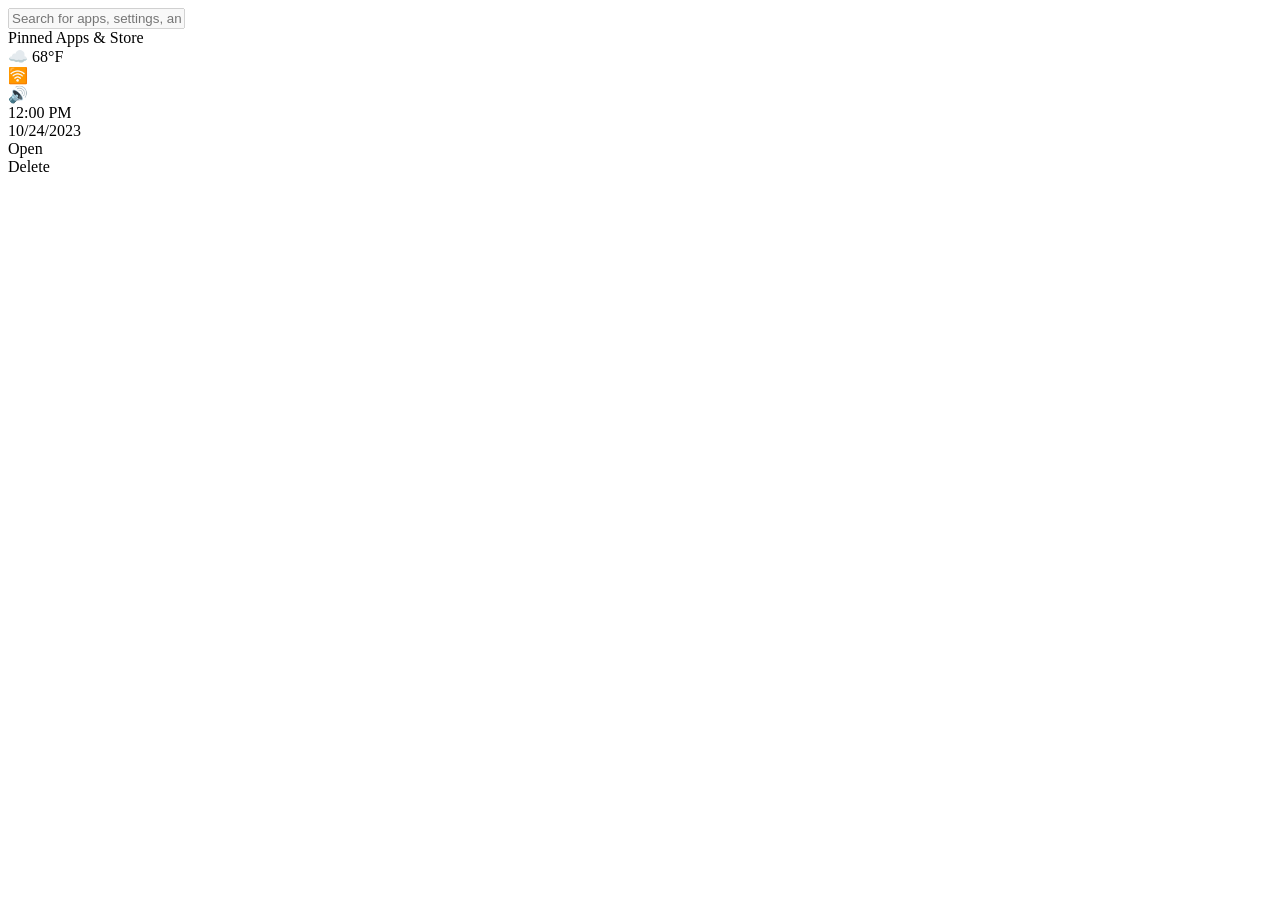
==== index.html @ 81b8e55f "Add weather and time display to taskbar" ====
<!DOCTYPE html>
<html lang="en">
<head>
    <meta charset="UTF-8">
    <meta name="viewport" content="width=device-width, initial-scale=1.0">
    <title>Windows 11 Web OS</title>
    <link rel="stylesheet" href="css/style.css">
</head>
<body>
    <!-- Desktop Area -->
    <div id="desktop"></div>
    
    <!-- App Store / Launcher (Start Menu) -->
    <div id="start-menu" class="hidden">
        <div class="start-search">
            <input type="text" placeholder="Search for apps, settings, and documents" disabled>
        </div>
        <div class="start-header">Pinned Apps & Store</div>
        <div id="store-categories"></div>
    </div>

    <!-- Taskbar -->
    <div id="taskbar">
        <div class="taskbar-weather">
            <span style="font-size: 16px;">☁️</span> 68°F
        </div>
        
        <div class="taskbar-icons" id="taskbar-icons">
            <!-- Icons injected by JS -->
        </div>

        <div class="taskbar-tray">
            <div class="tray-icon">🛜</div>
            <div class="tray-icon">🔊</div>
            <div class="taskbar-time">
                <div id="clock-time">12:00 PM</div>
                <div id="clock-date">10/24/2023</div>
            </div>
        </div>
    </div>

    <!-- Right-Click Context Menu -->
    <div id="context-menu" class="hidden">
        <div class="context-item" id="ctx-open">Open</div>
        <div class="context-item" id="ctx-delete">Delete</div>
    </div>

    <script src="js/vfs.js"></script>
    <script src="js/os.js"></script>
</body>
</html>
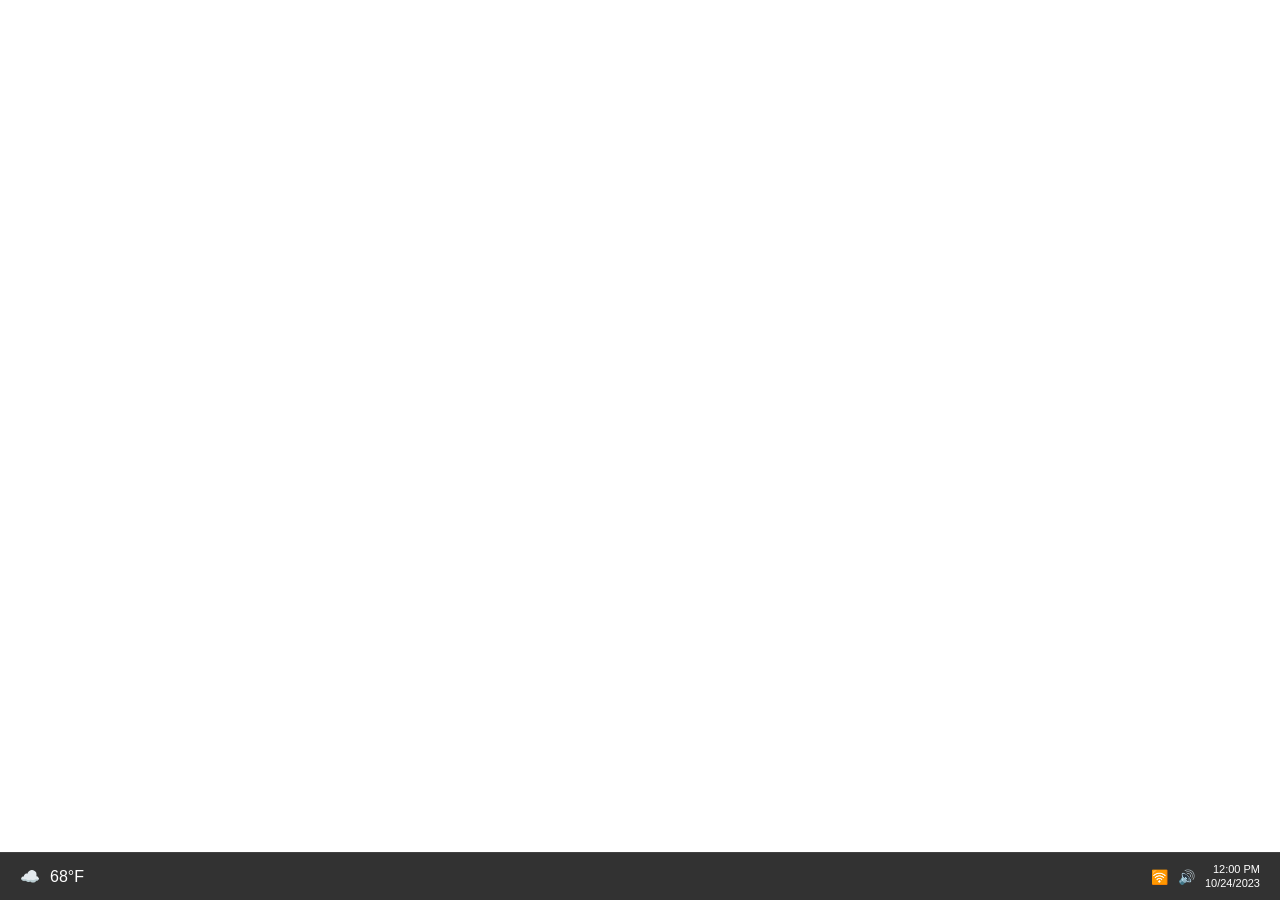
==== commit dde5af04: "Add update button to start menu header" ====
--- a/index.html
+++ b/index.html
@@ -15,7 +15,12 @@
         <div class="start-search">
             <input type="text" placeholder="Search for apps, settings, and documents" disabled>
         </div>
-        <div class="start-header">Pinned Apps & Store</div>
+        <div class="start-header" style="display:flex; justify-content:space-between; align-items:center; padding-right:10px;">
+            <span>Pinned Apps & Store</span>
+            <button id="update-store-btn" onclick="updateAppList()" style="background:var(--accent); color:white; border:none; padding:6px 12px; border-radius:4px; cursor:pointer; font-size:12px; font-weight:bold; transition:0.2s;">
+                🔄 Update App List
+            </button>
+        </div>
         <div id="store-categories"></div>
     </div>
 
--- a/css/style.css
+++ b/css/style.css
@@ -0,0 +1,69 @@
+:root { 
+    --mica: rgba(32, 32, 32, 0.85); 
+    --mica-border: rgba(255, 255, 255, 0.08);
+    --accent: #60cdff; 
+    --text: #ffffff;
+    --bg-solid: #202020;
+    --hover: rgba(255, 255, 255, 0.06);
+    --active: rgba(255, 255, 255, 0.1);
+}
+
+* { box-sizing: border-box; font-family: 'Segoe UI', Tahoma, Geneva, Verdana, sans-serif; user-select: none; color: var(--text); }
+body { margin: 0; overflow: hidden; background: url('https://images.unsplash.com/photo-1618005182384-a83a8bd57fbe?q=80&w=2564&auto=format&fit=crop') no-repeat center center fixed; background-size: cover; height: 100vh; display: flex; flex-direction: column; }
+
+/* Desktop */
+#desktop { flex: 1; position: relative; padding: 10px; display: grid; grid-template-columns: repeat(auto-fill, 80px); grid-template-rows: repeat(auto-fill, 100px); gap: 10px; align-content: start; z-index: 1; }
+.desktop-icon { width: 80px; height: 90px; display: flex; flex-direction: column; align-items: center; justify-content: flex-start; text-align: center; border-radius: 4px; padding: 5px; cursor: pointer; border: 1px solid transparent; transition: 0.1s;}
+.desktop-icon:hover { background: var(--hover); border: 1px solid var(--mica-border); }
+.icon-placeholder { width: 44px; height: 44px; background: linear-gradient(135deg, #0078D4, #18AEEF); display:flex; align-items:center; justify-content:center; font-weight:600; font-size: 20px; margin-bottom: 5px; border-radius: 8px; box-shadow: 0 4px 6px rgba(0,0,0,0.3);}
+.desktop-icon span { font-size: 12px; word-break: break-word; text-shadow: 1px 1px 3px rgba(0,0,0,0.8); }
+
+/* Taskbar */
+#taskbar { height: 48px; background: rgba(28, 28, 28, 0.9); backdrop-filter: blur(25px); border-top: 1px solid var(--mica-border); display: flex; justify-content: space-between; align-items: center; padding: 0 10px; z-index: 10000; }
+.taskbar-icons { display: flex; gap: 4px; align-items: center; position: absolute; left: 50%; transform: translateX(-50%); height: 100%;}
+.taskbar-icon { width: 40px; height: 40px; border-radius: 4px; display: flex; justify-content: center; align-items: center; cursor: pointer; transition: 0.1s; position: relative; }
+.taskbar-icon:hover { background: var(--hover); }
+.taskbar-icon.active-app:hover { background: var(--active); }
+/* The Win11 App Indicators */
+.taskbar-icon.is-open::after { content: ''; position: absolute; bottom: 0px; left: 50%; transform: translateX(-50%); width: 6px; height: 3px; background: #888; border-radius: 3px; transition: 0.2s; }
+.taskbar-icon.is-active::after { width: 16px; background: var(--accent); }
+.icon-placeholder-small { width: 24px; height: 24px; background: linear-gradient(135deg, #0078D4, #18AEEF); border-radius: 4px; display:flex; justify-content:center; align-items:center; font-size:12px; font-weight:bold; }
+.start-icon { width: 26px; height: 26px; }
+
+/* Taskbar Tray elements */
+.taskbar-weather, .taskbar-tray { display: flex; align-items: center; height: 36px; padding: 0 10px; border-radius: 4px; cursor: default; gap: 10px;}
+.taskbar-weather:hover, .taskbar-tray:hover { background: var(--hover); }
+.taskbar-time { display: flex; flex-direction: column; align-items: flex-end; font-size: 11px; line-height: 1.2; }
+.tray-icon { font-size: 14px; }
+
+/* Start Menu */
+#start-menu { position: absolute; bottom: 60px; left: 50%; transform: translateX(-50%); width: 640px; height: 600px; background: var(--mica); backdrop-filter: blur(30px); border-radius: 12px; box-shadow: 0 10px 40px rgba(0,0,0,0.4); z-index: 9999; display: flex; flex-direction: column; padding: 30px; transition: 0.2s; border: 1px solid var(--mica-border); overflow-y: auto;}
+#start-menu.hidden { opacity: 0; pointer-events: none; transform: translateX(-50%) translateY(20px); }
+.start-search input { width: 100%; background: #1c1c1c; border: 1px solid var(--mica-border); border-bottom: 2px solid var(--accent); padding: 10px 15px; border-radius: 20px; color: white; outline: none; margin-bottom: 25px; }
+.start-header { font-size: 16px; font-weight: 600; margin-bottom: 15px; padding-left: 10px;}
+.category-header { font-size: 13px; font-weight: 600; margin-top: 20px; margin-bottom: 10px; color: #aaa; padding-left: 10px;}
+.app-grid { display: grid; grid-template-columns: repeat(auto-fill, 90px); gap: 10px; }
+.app-grid .desktop-icon span { text-shadow: none; } /* No text shadow in start menu */
+
+/* Window Manager */
+.window { position: absolute; background: var(--bg-solid); border-radius: 8px; box-shadow: 0 15px 40px rgba(0,0,0,0.4); display: flex; flex-direction: column; overflow: hidden; border: 1px solid var(--mica-border); min-width: 300px; min-height: 200px; }
+.window-header { height: 36px; background: transparent; display: flex; justify-content: space-between; align-items: center; padding-left: 15px; cursor: default; }
+.window-title { font-size: 12px; font-weight: normal; }
+.window-controls { display: flex; height: 100%; }
+.win-btn { width: 46px; display: flex; justify-content: center; align-items: center; cursor: pointer; transition: 0.1s; font-size: 12px;}
+.win-btn:hover { background: var(--hover); }
+.win-btn.close:hover { background: #e81123; }
+.window-content { flex: 1; position: relative; background: var(--bg-solid); border-top: 1px solid var(--mica-border); }
+.window-content iframe { width: 100%; height: 100%; border: none; display: block; background: var(--bg-solid); }
+.drag-shield { position: absolute; top:0; left:0; right:0; bottom:0; z-index:10; display:none; }
+
+/* Context Menu */
+#context-menu { position: absolute; background: rgba(40,40,40,0.95); backdrop-filter: blur(15px); border: 1px solid var(--mica-border); border-radius: 8px; box-shadow: 0 8px 20px rgba(0,0,0,0.4); padding: 5px; z-index: 20000; width: 180px; }
+#context-menu.hidden { display: none; }
+.context-item { padding: 8px 12px; font-size: 13px; cursor: pointer; border-radius: 4px; }
+.context-item:hover { background: var(--hover); }
+
+::-webkit-scrollbar { width: 10px; }
+::-webkit-scrollbar-track { background: transparent; }
+::-webkit-scrollbar-thumb { background: #444; border-radius: 5px; border: 2px solid var(--bg-solid); }
+::-webkit-scrollbar-thumb:hover { background: #666; }
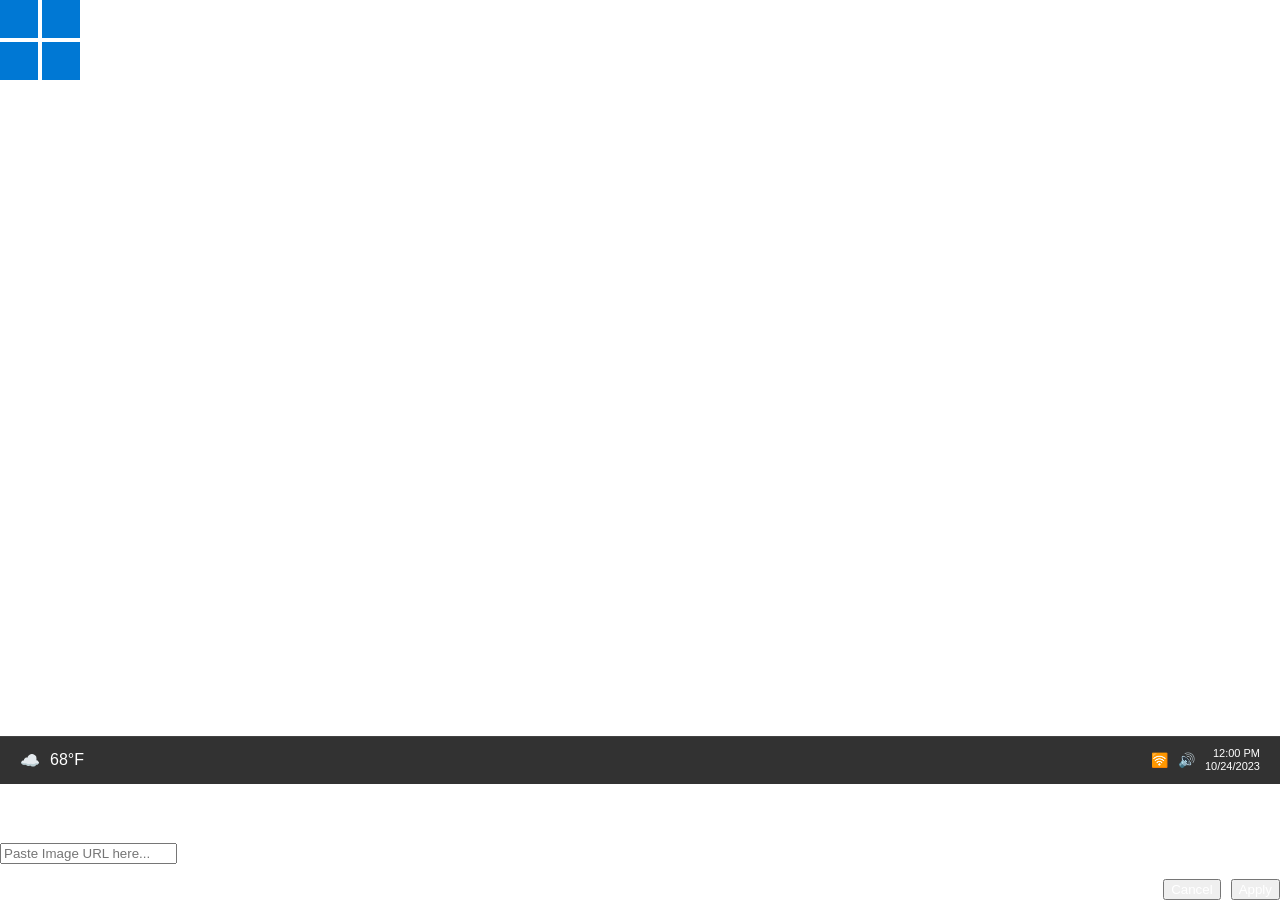
==== commit 2f267bc7: "Update comments and add notification center" ====
--- a/index.html
+++ b/index.html
@@ -7,10 +7,17 @@
     <link rel="stylesheet" href="css/style.css">
 </head>
 <body>
-    <!-- Desktop Area -->
+    <div id="boot-screen">
+        <svg viewBox="0 0 24 24" fill="#0078D4" width="80" height="80" style="margin-bottom: 30px;"><path d="M11.4 11.4H0V0h11.4v11.4zm12.6 0H12.6V0H24v11.4zM11.4 24H0V12.6h11.4V24zm12.6 0H12.6V12.6H24V24z"/></svg>
+        <div class="boot-spinner"></div>
+    </div>
+
+    <!-- Desktop Area & Drag Selection Box -->
     <div id="desktop"></div>
+    <div id="selection-box" class="hidden"></div>
     
-    <!-- App Store / Launcher (Start Menu) -->
+    <div id="snap-preview" class="hidden"></div>
+    
     <div id="start-menu" class="hidden">
         <div class="start-search">
             <input type="text" placeholder="Search for apps, settings, and documents" disabled>
@@ -24,16 +31,11 @@
         <div id="store-categories"></div>
     </div>
 
-    <!-- Taskbar -->
     <div id="taskbar">
         <div class="taskbar-weather">
             <span style="font-size: 16px;">☁️</span> 68°F
         </div>
-        
-        <div class="taskbar-icons" id="taskbar-icons">
-            <!-- Icons injected by JS -->
-        </div>
-
+        <div class="taskbar-icons" id="taskbar-icons"></div>
         <div class="taskbar-tray">
             <div class="tray-icon">🛜</div>
             <div class="tray-icon">🔊</div>
@@ -44,10 +46,23 @@
         </div>
     </div>
 
-    <!-- Right-Click Context Menu -->
+    <div id="personalize-dialog" class="hidden">
+        <h3>Change Wallpaper</h3>
+        <input type="text" id="wallpaper-input" placeholder="Paste Image URL here...">
+        <div style="display:flex; gap:10px; margin-top:15px; justify-content:flex-end;">
+            <button onclick="document.getElementById('personalize-dialog').classList.add('hidden')">Cancel</button>
+            <button class="primary" onclick="setWallpaper()">Apply</button>
+        </div>
+    </div>
+
+    <!-- System Notifications -->
+    <div id="notification-center"></div>
+
     <div id="context-menu" class="hidden">
         <div class="context-item" id="ctx-open">Open</div>
-        <div class="context-item" id="ctx-delete">Delete</div>
+        <div class="context-item" id="ctx-download">Download to PC</div>
+        <div class="context-item" id="ctx-personalize">Personalize Desktop</div>
+        <div class="context-item" id="ctx-delete" style="color: #ff6b6b;">Delete</div>
     </div>
 
     <script src="js/vfs.js"></script>
